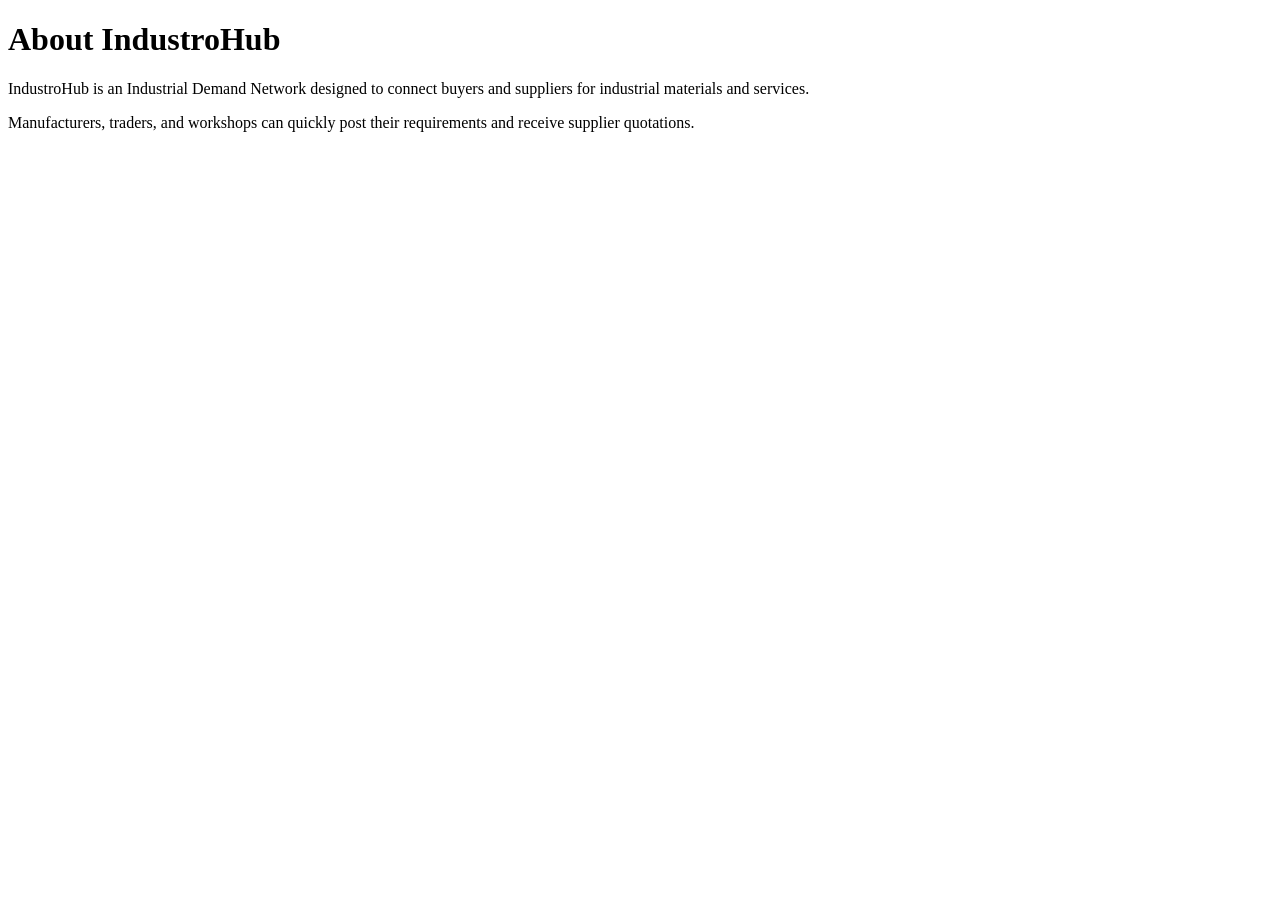
==== about.html @ 14c5cedc "Add files via upload" ====
<!DOCTYPE html>
<html>
<head>
<title>About</title>
<link rel="stylesheet" href="css/style.css">
</head>

<body>

<div class="container">

<h1>About IndustroHub</h1>

<p>
IndustroHub is an Industrial Demand Network designed to connect buyers
and suppliers for industrial materials and services.
</p>

<p>
Manufacturers, traders, and workshops can quickly post their requirements
and receive supplier quotations.
</p>

</div>

</body>
</html>
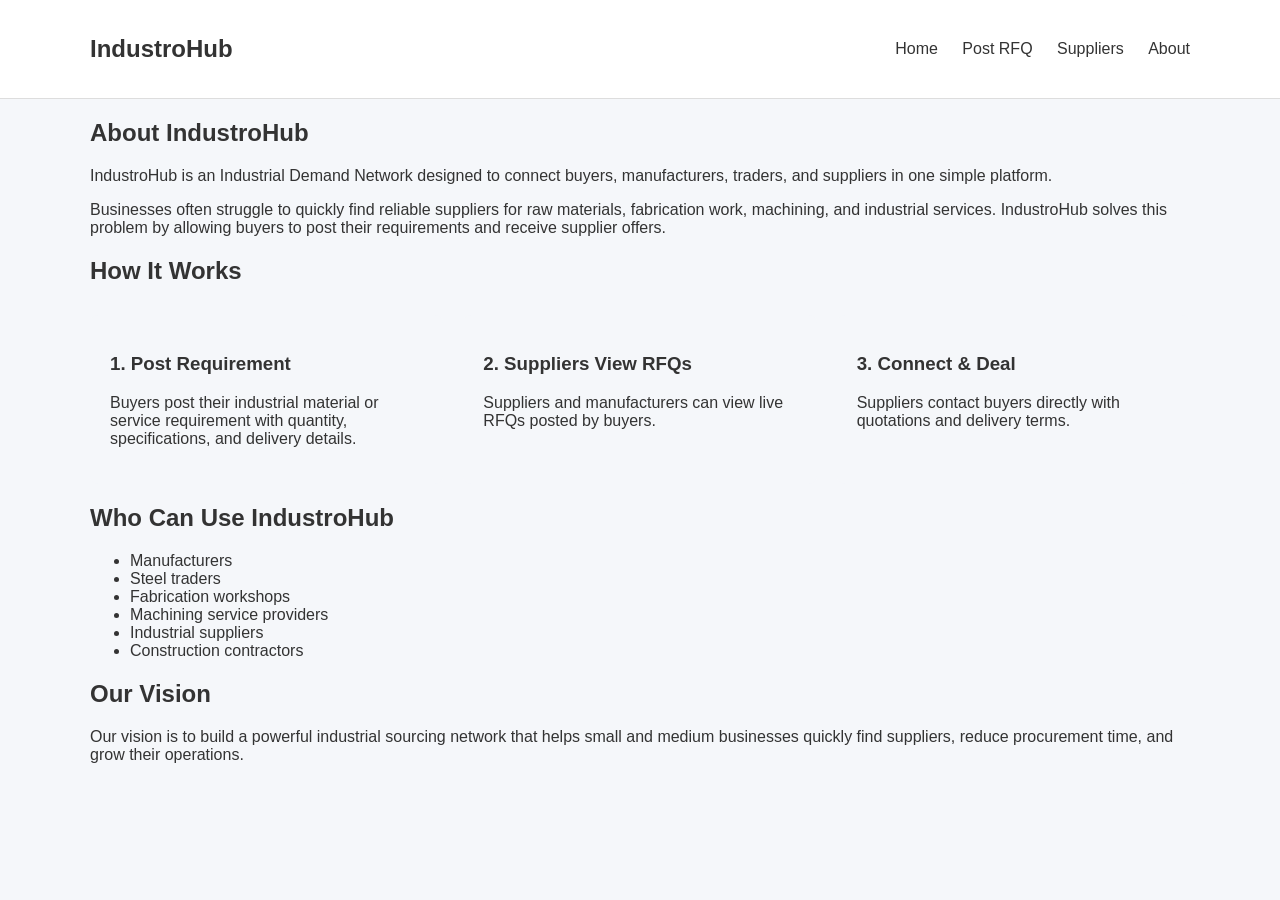
==== commit d94cabe8: "Update about.html" ====
--- a/about.html
+++ b/about.html
@@ -1,27 +1,95 @@
 <!DOCTYPE html>
 <html>
 <head>
-<title>About</title>
+<title>About IndustroHub</title>
 <link rel="stylesheet" href="css/style.css">
 </head>
 
 <body>
+
+<header>
+<div class="container nav">
+
+<h2 class="logo">IndustroHub</h2>
+
+<nav>
+<a href="index.html">Home</a>
+<a href="rfq.html">Post RFQ</a>
+<a href="supplier-rfq.html">Suppliers</a>
+<a href="about.html">About</a>
+</nav>
+
+</div>
+</header>
+
+<section class="about">
 
 <div class="container">
 
 <h1>About IndustroHub</h1>
 
 <p>
-IndustroHub is an Industrial Demand Network designed to connect buyers
-and suppliers for industrial materials and services.
+IndustroHub is an Industrial Demand Network designed to connect buyers,
+manufacturers, traders, and suppliers in one simple platform.
 </p>
 
 <p>
-Manufacturers, traders, and workshops can quickly post their requirements
-and receive supplier quotations.
+Businesses often struggle to quickly find reliable suppliers for raw
+materials, fabrication work, machining, and industrial services.
+IndustroHub solves this problem by allowing buyers to post their
+requirements and receive supplier offers.
+</p>
+
+<h2>How It Works</h2>
+
+<div class="cards">
+
+<div class="card">
+<h3>1. Post Requirement</h3>
+<p>
+Buyers post their industrial material or service requirement with
+quantity, specifications, and delivery details.
+</p>
+</div>
+
+<div class="card">
+<h3>2. Suppliers View RFQs</h3>
+<p>
+Suppliers and manufacturers can view live RFQs posted by buyers.
+</p>
+</div>
+
+<div class="card">
+<h3>3. Connect & Deal</h3>
+<p>
+Suppliers contact buyers directly with quotations and delivery terms.
+</p>
+</div>
+
+</div>
+
+<h2>Who Can Use IndustroHub</h2>
+
+<ul>
+<li>Manufacturers</li>
+<li>Steel traders</li>
+<li>Fabrication workshops</li>
+<li>Machining service providers</li>
+<li>Industrial suppliers</li>
+<li>Construction contractors</li>
+</ul>
+
+<h2>Our Vision</h2>
+
+<p>
+Our vision is to build a powerful industrial sourcing network that
+helps small and medium businesses quickly find suppliers, reduce
+procurement time, and grow their operations.
 </p>
 
 </div>
 
+</section>
+
 </body>
-</html>+</html>
--- a/css/style.css
+++ b/css/style.css
@@ -0,0 +1,139 @@
+body{
+font-family: Arial, sans-serif;
+margin:0;
+background:#f5f7fa;
+color:#333;
+}
+
+.container{
+width:90%;
+max-width:1100px;
+margin:auto;
+}
+
+header{
+background:white;
+border-bottom:1px solid #ddd;
+}
+
+.nav{
+display:flex;
+justify-content:space-between;
+align-items:center;
+padding:15px 0;
+}
+
+nav a{
+margin-left:20px;
+text-decoration:none;
+color:#333;
+font-weight:500;
+}
+
+.hero{
+padding:80px 0;
+background:#eef2f7;
+}
+
+.hero h1{
+font-size:40px;
+margin-bottom:20px;
+}
+
+.buttons{
+margin-top:20px;
+}
+
+.btn-primary{
+background:#1e3a8a;
+color:white;
+padding:12px 24px;
+text-decoration:none;
+border-radius:6px;
+margin-right:10px;
+}
+
+.btn-secondary{
+border:2px solid #1e3a8a;
+padding:12px 24px;
+border-radius:6px;
+text-decoration:none;
+color:#1e3a8a;
+}
+
+.how{
+padding:60px 0;
+background:white;
+}
+
+.cards{
+display:flex;
+gap:20px;
+margin-top:30px;
+}
+
+.card{
+background:#f5f7fa;
+padding:20px;
+border-radius:8px;
+flex:1;
+}
+
+.cta{
+padding:60px 0;
+text-align:center;
+background:#1e3a8a;
+color:white;
+}
+
+footer{
+background:#111;
+color:white;
+padding:20px 0;
+}
+
+.footer{
+display:flex;
+justify-content:space-between;
+
+}
+/* RFQ Cards */
+
+.rfq-grid{
+display:grid;
+grid-template-columns:repeat(auto-fit,minmax(250px,1fr));
+gap:20px;
+margin-top:30px;
+}
+
+.rfq-card{
+background:white;
+padding:20px;
+border-radius:10px;
+box-shadow:0 2px 10px rgba(0,0,0,0.08);
+transition:transform 0.2s ease;
+}
+
+.rfq-card:hover{
+transform:translateY(-4px);
+}
+
+.rfq-card h3{
+margin-bottom:10px;
+color:#1e3a8a;
+}
+
+.quote-btn{
+display:inline-block;
+margin-top:12px;
+padding:10px 16px;
+background:#1e3a8a;
+color:white;
+text-decoration:none;
+border-radius:6px;
+font-size:14px;
+}
+
+.quote-btn:hover{
+background:#142c6e;
+}
